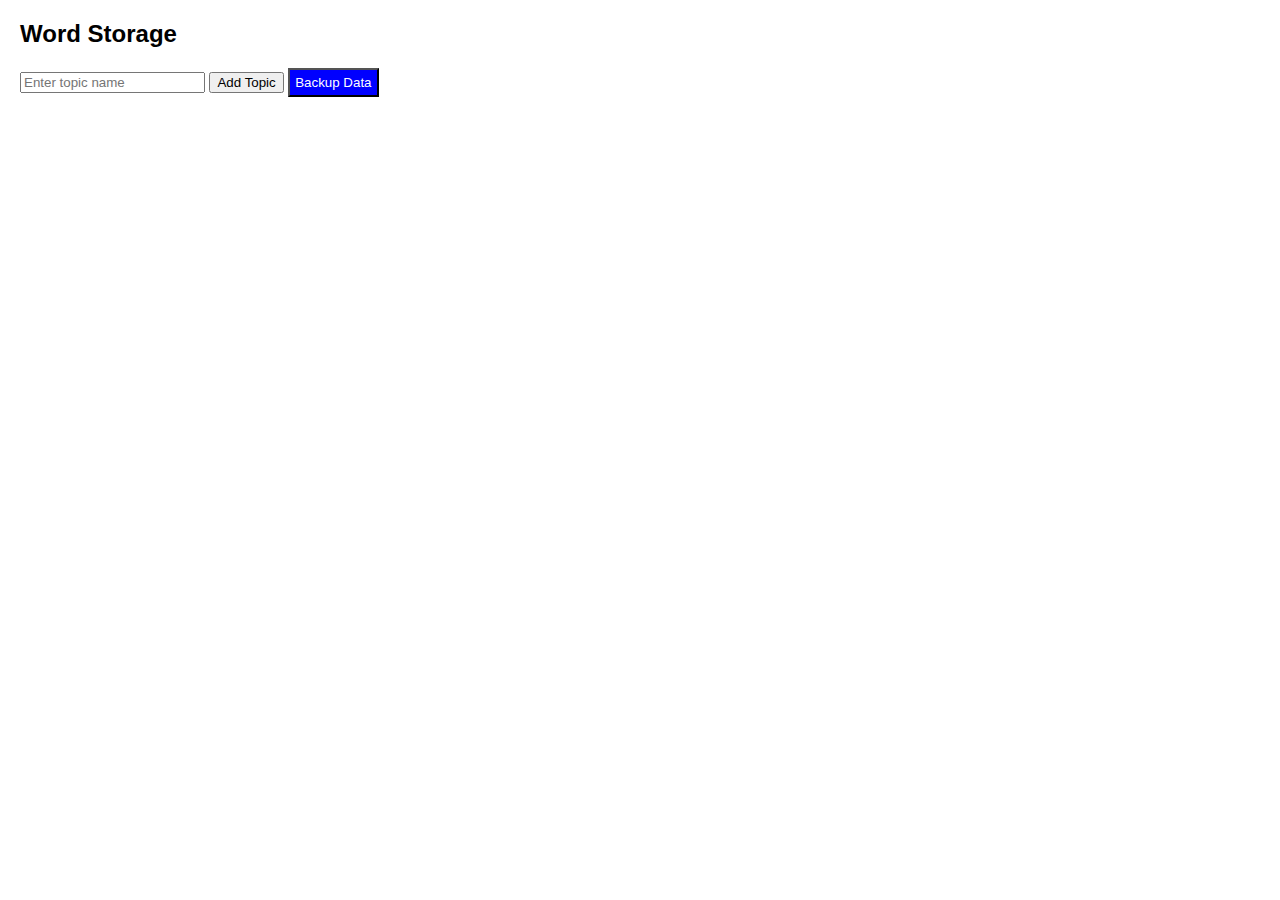
==== index3.html @ cad01df9 "Add files via upload" ====
<!DOCTYPE html>
<html lang="en">
<head>
    <meta charset="UTF-8">
    <meta name="viewport" content="width=device-width, initial-scale=1.0">
    <title>Word Storage with Subtopics</title>
    <style>
        body { font-family: Arial, sans-serif; margin: 20px; }
        .section { margin-bottom: 15px; padding: 10px; border: 1px solid #ddd; }
        .row { display: flex; justify-content: space-between; gap: 10px; margin-top: 10px; }
        .column { flex: 1; }
        .readonly { background-color: #f0f0f0; padding: 5px; margin-top: 5px; }
        .delete-btn { background-color: red; color: white; border: none; padding: 5px; cursor: pointer; }
        .backup-btn { background-color: blue; color: white; padding: 5px; cursor: pointer; }
    </style>
</head>
<body>
    <h2>Word Storage</h2>
    <input type="text" id="topicName" placeholder="Enter topic name">
    <button onclick="addTopic()">Add Topic</button>
    <button class="backup-btn" onclick="backupData()">Backup Data</button>
    <div id="topics"></div>

    <script>
        function loadTopics() {
            let topics = JSON.parse(localStorage.getItem('topics')) || [];
            let topicsDiv = document.getElementById('topics');
            topicsDiv.innerHTML = '';
            topics.forEach((topic, index) => {
                let topicDiv = document.createElement('div');
                topicDiv.classList.add('section');
                topicDiv.innerHTML = `<strong>${topic.name}</strong> 
                                      <button class="delete-btn" onclick="deleteTopic(${index})">Delete</button>`;
                
                let subtopicDiv = document.createElement('div');
                subtopicDiv.innerHTML = `<input type='text' id='subtopic${index}' placeholder='Add Subtopic'>
                                        <button onclick='addSubtopic(${index})'>Save</button>`;
                topicDiv.appendChild(subtopicDiv);

                if (topic.subtopics && topic.subtopics.length > 0) {
                    let subtopicList = document.createElement('ul');
                    topic.subtopics.forEach(subtopic => {
                        let li = document.createElement('li');
                        li.classList.add('readonly');
                        li.textContent = subtopic;
                        subtopicList.appendChild(li);
                    });
                    topicDiv.appendChild(subtopicList);
                }
                
                topicsDiv.appendChild(topicDiv);
            });
        }

        function addTopic() {
            let topicName = document.getElementById('topicName').value.trim();
            if (!topicName) return;
            let topics = JSON.parse(localStorage.getItem('topics')) || [];
            topics.push({ name: topicName, subtopics: [] });
            localStorage.setItem('topics', JSON.stringify(topics));
            document.getElementById('topicName').value = '';
            loadTopics();
        }

        function addSubtopic(index) {
            let input = document.getElementById(`subtopic${index}`);
            let subtopicText = input.value.trim();
            if (!subtopicText) return;
            let topics = JSON.parse(localStorage.getItem('topics')) || [];
            if (!topics[index].subtopics) topics[index].subtopics = [];
            topics[index].subtopics.push(subtopicText);
            localStorage.setItem('topics', JSON.stringify(topics));
            input.value = ''; // Clear input after adding
            loadTopics();
        }

        function deleteTopic(index) {
            let topics = JSON.parse(localStorage.getItem('topics')) || [];
            topics.splice(index, 1);
            localStorage.setItem('topics', JSON.stringify(topics));
            loadTopics();
        }

        function backupData() {
            let topics = localStorage.getItem('topics');
            if (!topics) return;
            let blob = new Blob([topics], { type: "application/json" });
            let a = document.createElement('a');
            a.href = URL.createObjectURL(blob);
            a.download = "word_storage_backup.json";
            document.body.appendChild(a);
            a.click();
            document.body.removeChild(a);
        }

        document.addEventListener("DOMContentLoaded", loadTopics);
    </script>
</body>
</html>
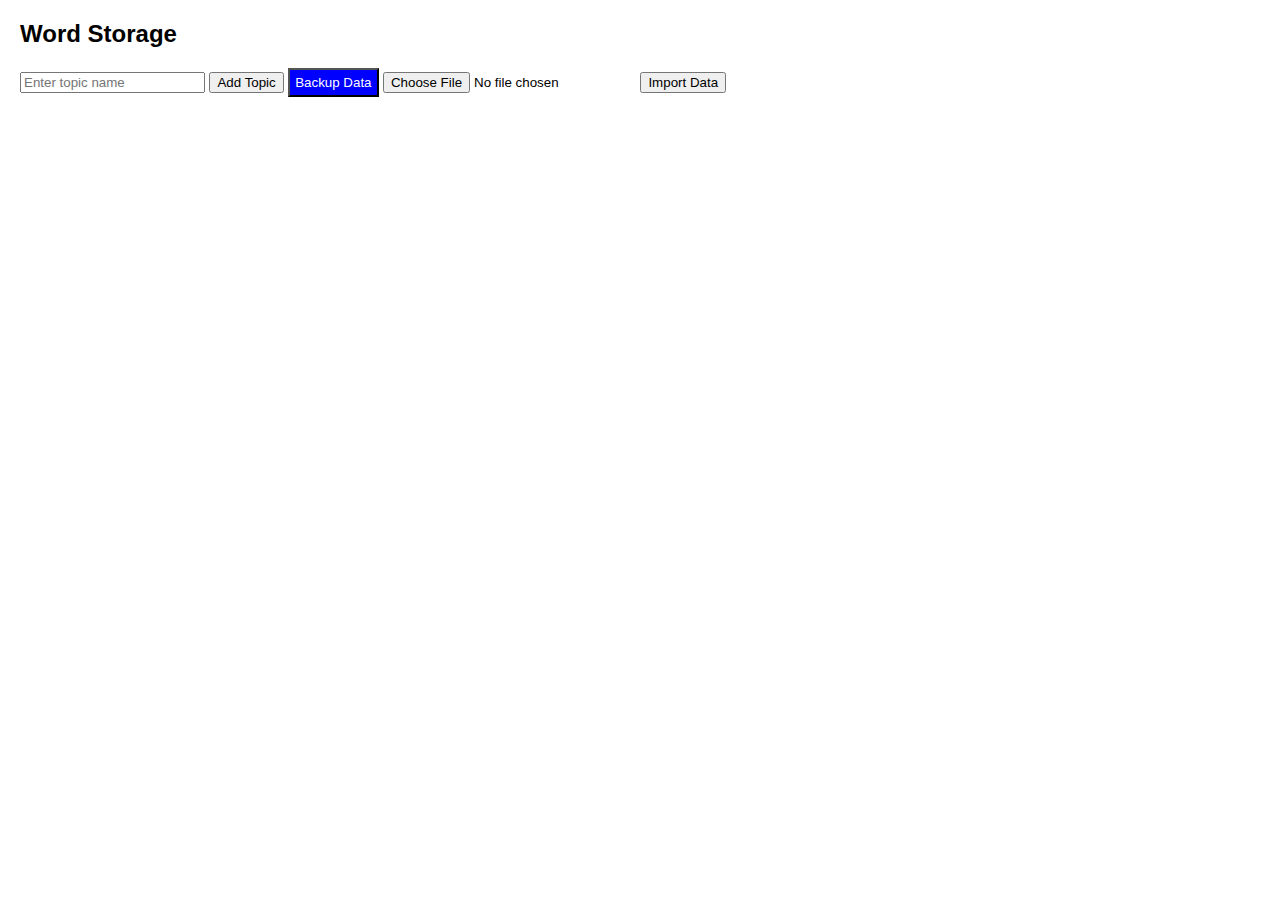
==== commit a8e79c34: "Update index3.html" ====
--- a/index3.html
+++ b/index3.html
@@ -7,8 +7,6 @@
     <style>
         body { font-family: Arial, sans-serif; margin: 20px; }
         .section { margin-bottom: 15px; padding: 10px; border: 1px solid #ddd; }
-        .row { display: flex; justify-content: space-between; gap: 10px; margin-top: 10px; }
-        .column { flex: 1; }
         .readonly { background-color: #f0f0f0; padding: 5px; margin-top: 5px; }
         .delete-btn { background-color: red; color: white; border: none; padding: 5px; cursor: pointer; }
         .backup-btn { background-color: blue; color: white; padding: 5px; cursor: pointer; }
@@ -19,11 +17,32 @@
     <input type="text" id="topicName" placeholder="Enter topic name">
     <button onclick="addTopic()">Add Topic</button>
     <button class="backup-btn" onclick="backupData()">Backup Data</button>
+    
+    <input type="file" id="importFile" accept=".json">
+    <button onclick="importData()">Import Data</button>
+
     <div id="topics"></div>
 
     <script>
+        document.addEventListener("DOMContentLoaded", () => {
+            if (!localStorage.getItem('topics')) {
+                loadTopics();
+            } else {
+                renderTopics(JSON.parse(localStorage.getItem('topics')));
+            }
+        });
+
         function loadTopics() {
-            let topics = JSON.parse(localStorage.getItem('topics')) || [];
+            fetch('data.json')
+                .then(response => response.json())
+                .then(data => {
+                    localStorage.setItem('topics', JSON.stringify(data)); // Store it locally
+                    renderTopics(data);
+                })
+                .catch(error => console.error('Error loading JSON:', error));
+        }
+
+        function renderTopics(topics) {
             let topicsDiv = document.getElementById('topics');
             topicsDiv.innerHTML = '';
             topics.forEach((topic, index) => {
@@ -59,7 +78,7 @@
             topics.push({ name: topicName, subtopics: [] });
             localStorage.setItem('topics', JSON.stringify(topics));
             document.getElementById('topicName').value = '';
-            loadTopics();
+            renderTopics(topics);
         }
 
         function addSubtopic(index) {
@@ -71,14 +90,14 @@
             topics[index].subtopics.push(subtopicText);
             localStorage.setItem('topics', JSON.stringify(topics));
             input.value = ''; // Clear input after adding
-            loadTopics();
+            renderTopics(topics);
         }
 
         function deleteTopic(index) {
             let topics = JSON.parse(localStorage.getItem('topics')) || [];
             topics.splice(index, 1);
             localStorage.setItem('topics', JSON.stringify(topics));
-            loadTopics();
+            renderTopics(topics);
         }
 
         function backupData() {
@@ -93,7 +112,20 @@
             document.body.removeChild(a);
         }
 
-        document.addEventListener("DOMContentLoaded", loadTopics);
+        function importData() {
+            let fileInput = document.getElementById('importFile');
+            let file = fileInput.files[0];
+
+            if (!file) return;
+
+            let reader = new FileReader();
+            reader.onload = function(event) {
+                let importedData = JSON.parse(event.target.result);
+                localStorage.setItem('topics', JSON.stringify(importedData));
+                renderTopics(importedData);
+            };
+            reader.readAsText(file);
+        }
     </script>
 </body>
 </html>
